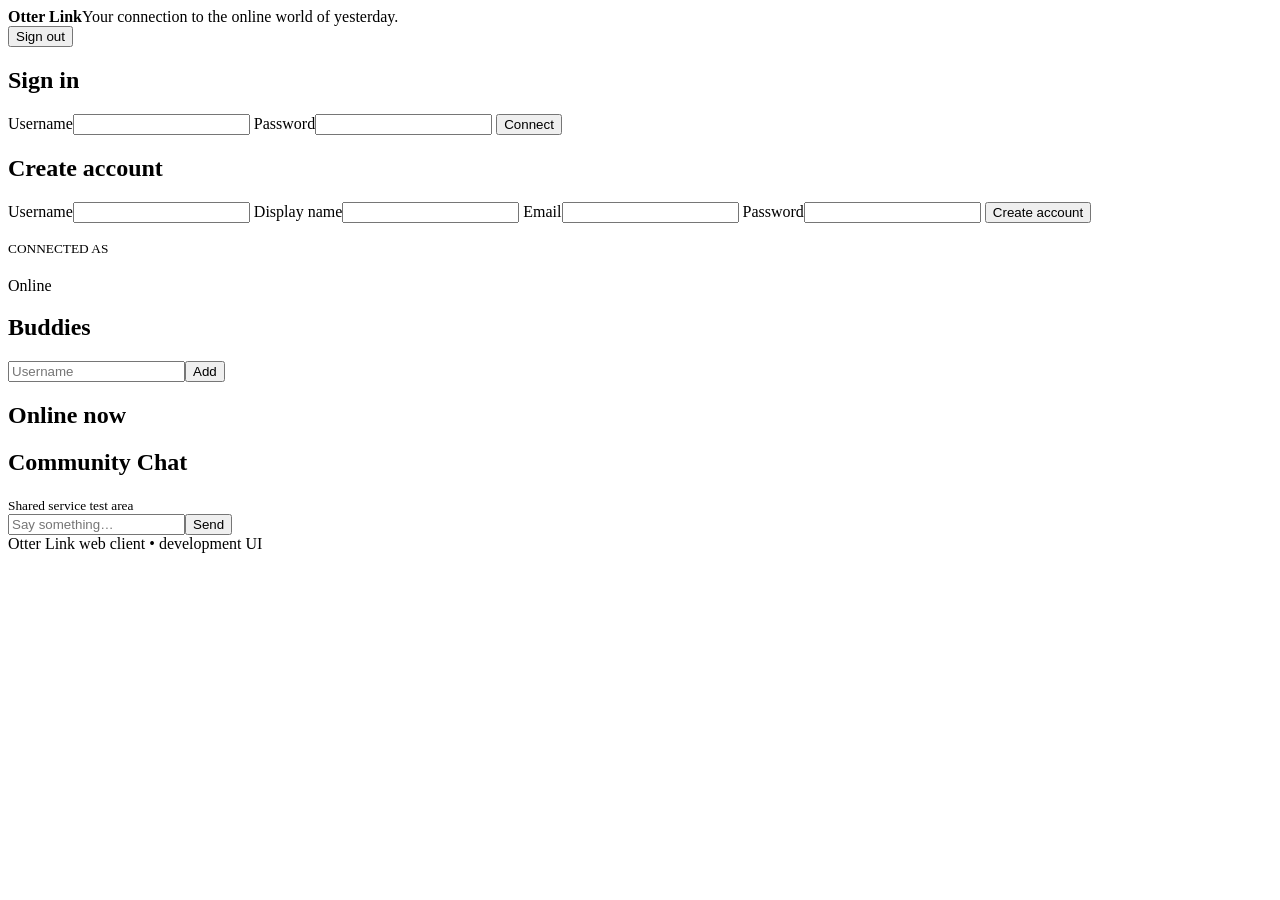
==== server/internal/web/static/index.html @ ca5e27c1 "Add initial Otter Link web UI" ====
<!doctype html>
<html lang="en">
<head>
  <meta charset="utf-8">
  <meta name="viewport" content="width=device-width,initial-scale=1">
  <title>Otter Link</title>
  <link rel="stylesheet" href="/static/style.css">
</head>
<body>
  <main class="shell">
    <header class="topbar">
      <div><strong>Otter Link</strong><span>Your connection to the online world of yesterday.</span></div>
      <button id="logout" class="secondary hidden">Sign out</button>
    </header>

    <section id="auth" class="auth-grid">
      <form id="login" class="card">
        <h1>Sign in</h1>
        <label>Username<input name="username" autocomplete="username" required></label>
        <label>Password<input name="password" type="password" autocomplete="current-password" required></label>
        <button>Connect</button>
        <p id="login-error" class="error"></p>
      </form>
      <form id="register" class="card">
        <h1>Create account</h1>
        <label>Username<input name="username" required></label>
        <label>Display name<input name="display_name" required></label>
        <label>Email<input name="email" type="email"></label>
        <label>Password<input name="password" type="password" autocomplete="new-password" required></label>
        <button>Create account</button>
        <p id="register-error" class="error"></p>
      </form>
    </section>

    <section id="app" class="hidden">
      <div class="welcome card"><div><small>CONNECTED AS</small><h1 id="identity"></h1></div><div class="status"><span></span> Online</div></div>
      <div class="dashboard">
        <aside class="card">
          <h2>Buddies</h2>
          <form id="add-buddy"><input name="username" placeholder="Username" required><button>Add</button></form>
          <ul id="buddies" class="people"></ul>
          <h2>Online now</h2>
          <ul id="online" class="people"></ul>
        </aside>
        <section class="card chat-card">
          <div class="section-title"><h2>Community Chat</h2><small>Shared service test area</small></div>
          <div id="chat" class="chat"></div>
          <form id="send-chat" class="composer"><input name="message" maxlength="2000" placeholder="Say something…" autocomplete="off" required><button>Send</button></form>
        </section>
      </div>
    </section>
    <footer>Otter Link web client • development UI</footer>
  </main>
  <script src="/static/app.js"></script>
</body>
</html>
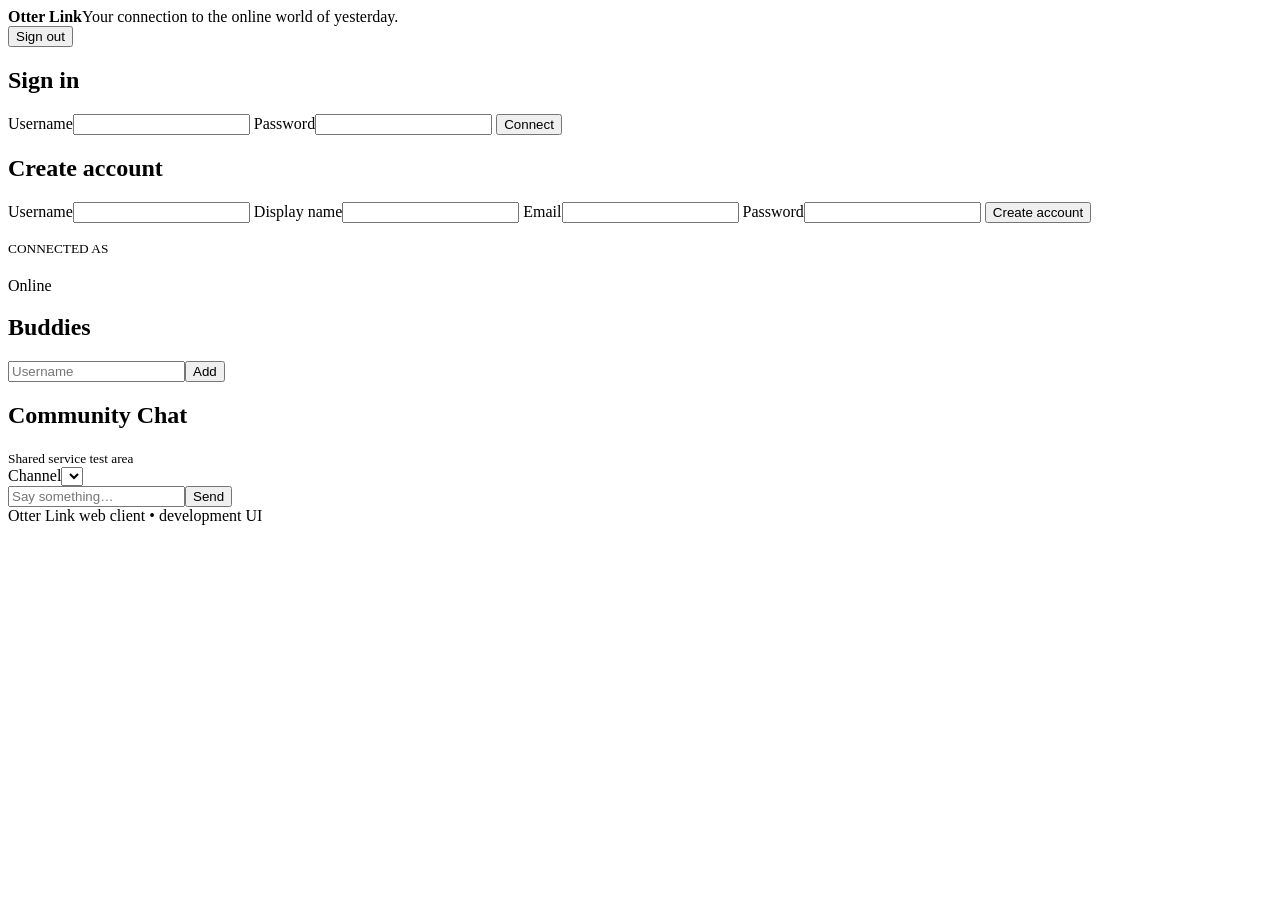
==== commit b0b93bda: "ui: add web chat channel selector" ====
--- a/server/internal/web/static/index.html
+++ b/server/internal/web/static/index.html
@@ -39,11 +39,10 @@
           <h2>Buddies</h2>
           <form id="add-buddy"><input name="username" placeholder="Username" required><button>Add</button></form>
           <ul id="buddies" class="people"></ul>
-          <h2>Online now</h2>
-          <ul id="online" class="people"></ul>
         </aside>
         <section class="card chat-card">
           <div class="section-title"><h2>Community Chat</h2><small>Shared service test area</small></div>
+          <label class="chat-channel-label">Channel<select id="chat-channel"></select></label>
           <div id="chat" class="chat"></div>
           <form id="send-chat" class="composer"><input name="message" maxlength="2000" placeholder="Say something…" autocomplete="off" required><button>Send</button></form>
         </section>
